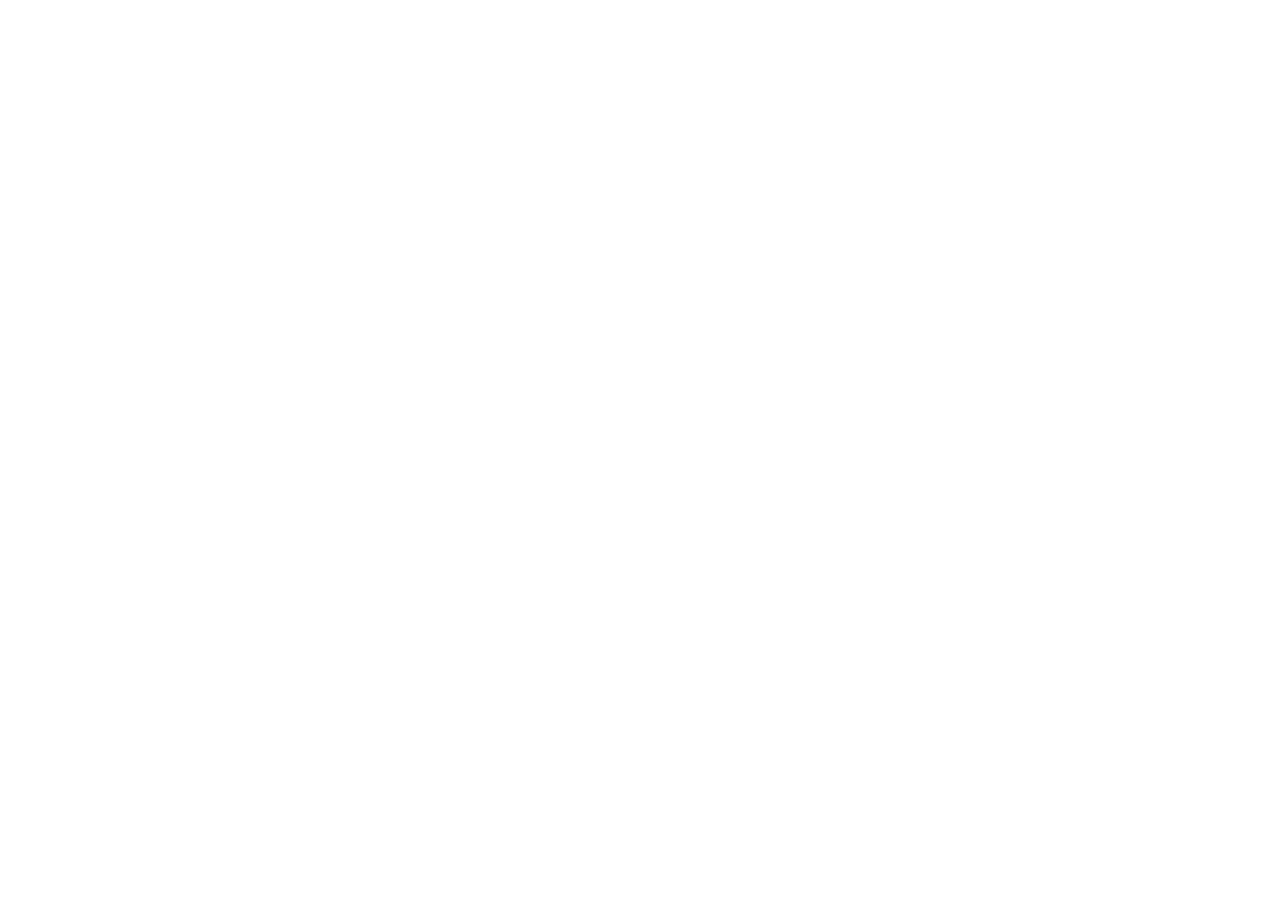
==== ssm/src/main/webapp/WEB-INF/pages/index.html @ fe6d954c "Add files via upload" ====
<!DOCTYPE html>
<html lang="en">
<head>
    <meta charset="UTF-8">
    <meta http-equiv="X-UA-Compatible" content="IE=edge">
    <meta name="viewport" content="width=device-width, initial-scale=1.0">
    <title>Document</title>
    <link rel="stylesheet" href="../../css/reset.css">
</head>
<body>
    
</body>
</html>
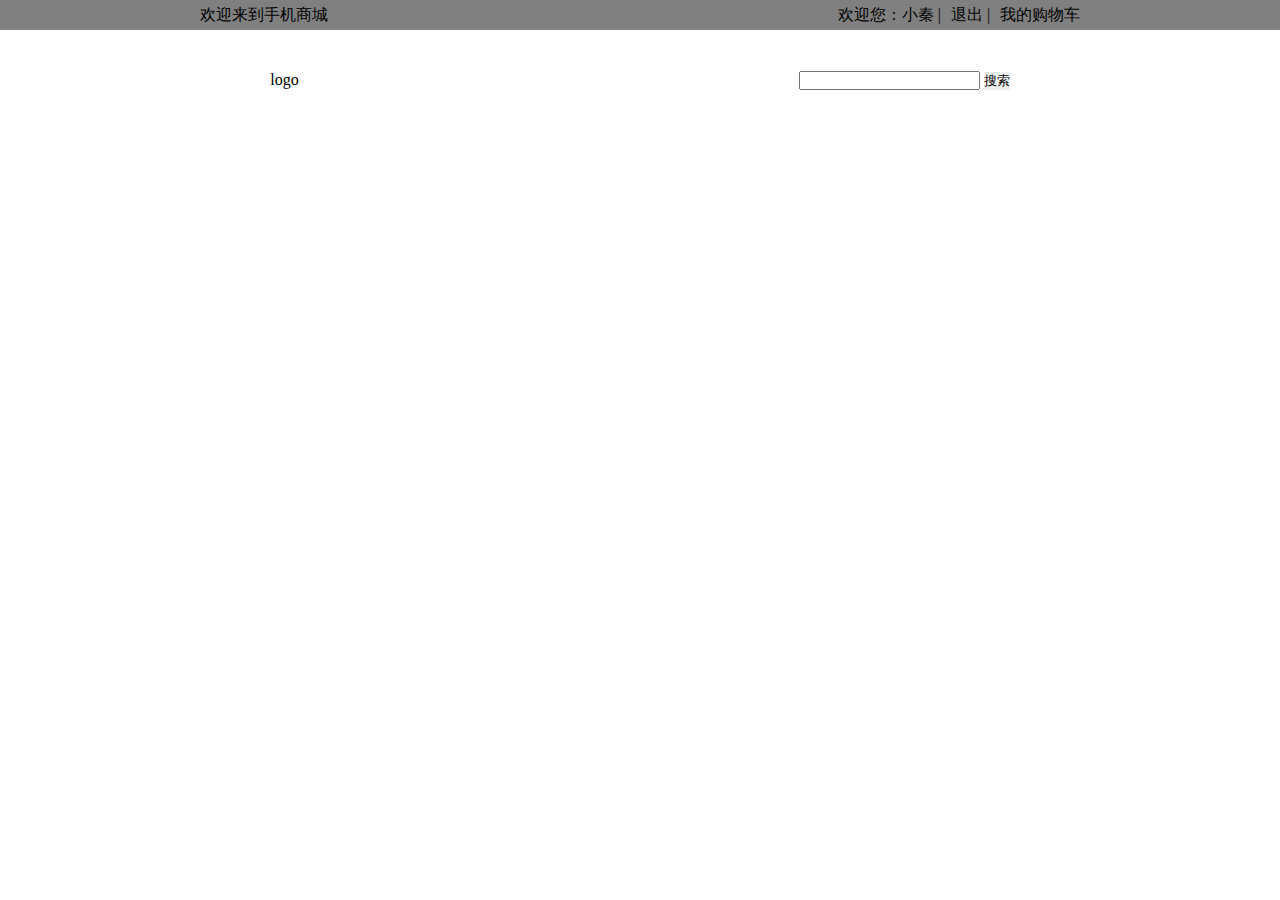
==== commit 25db410b: "fix" ====
--- a/ssm/src/main/webapp/WEB-INF/pages/index.html
+++ b/ssm/src/main/webapp/WEB-INF/pages/index.html
@@ -6,8 +6,29 @@
     <meta name="viewport" content="width=device-width, initial-scale=1.0">
     <title>Document</title>
     <link rel="stylesheet" href="../../css/reset.css">
+    <link rel="stylesheet" href="../../css/index.css">
 </head>
 <body>
-    
+    <div class="box">
+        <div class="nav">
+            <div class="nav_m">
+                <div class="title">欢迎来到手机商城</div>
+                <div>
+                    <ul>
+                        <li>欢迎您：小秦 |</li>
+                        <li>退出 |</li>
+                        <li> 我的购物车 </li>
+                    </ul>
+                </div>
+            </div>
+        </div>
+        <div class="header">
+            <div class="logo">logo</div>
+            <div>
+                <input type="text" name="" id="select"> 
+                <button>搜索</button>
+            </div>
+        </div>
+    </div>
 </body>
 </html>--- a/ssm/src/main/webapp/css/index.css
+++ b/ssm/src/main/webapp/css/index.css
@@ -0,0 +1,28 @@
+.box .nav {
+  width: 100%;
+  height: 30px;
+  background-color: gray;
+  display: flex;
+  justify-content: center;
+}
+.box .nav .nav_m {
+  display: flex;
+  justify-content: space-between;
+  align-items: center;
+}
+.box .nav .nav_m li {
+  float: left;
+  margin-left: 10px;
+}
+.box .nav .nav_m ul {
+  margin-left: 500px;
+}
+.box .header {
+  display: flex;
+  justify-content: center;
+  align-items: center;
+  height: 100px;
+}
+.box .header .logo {
+  margin-right: 500px;
+}
